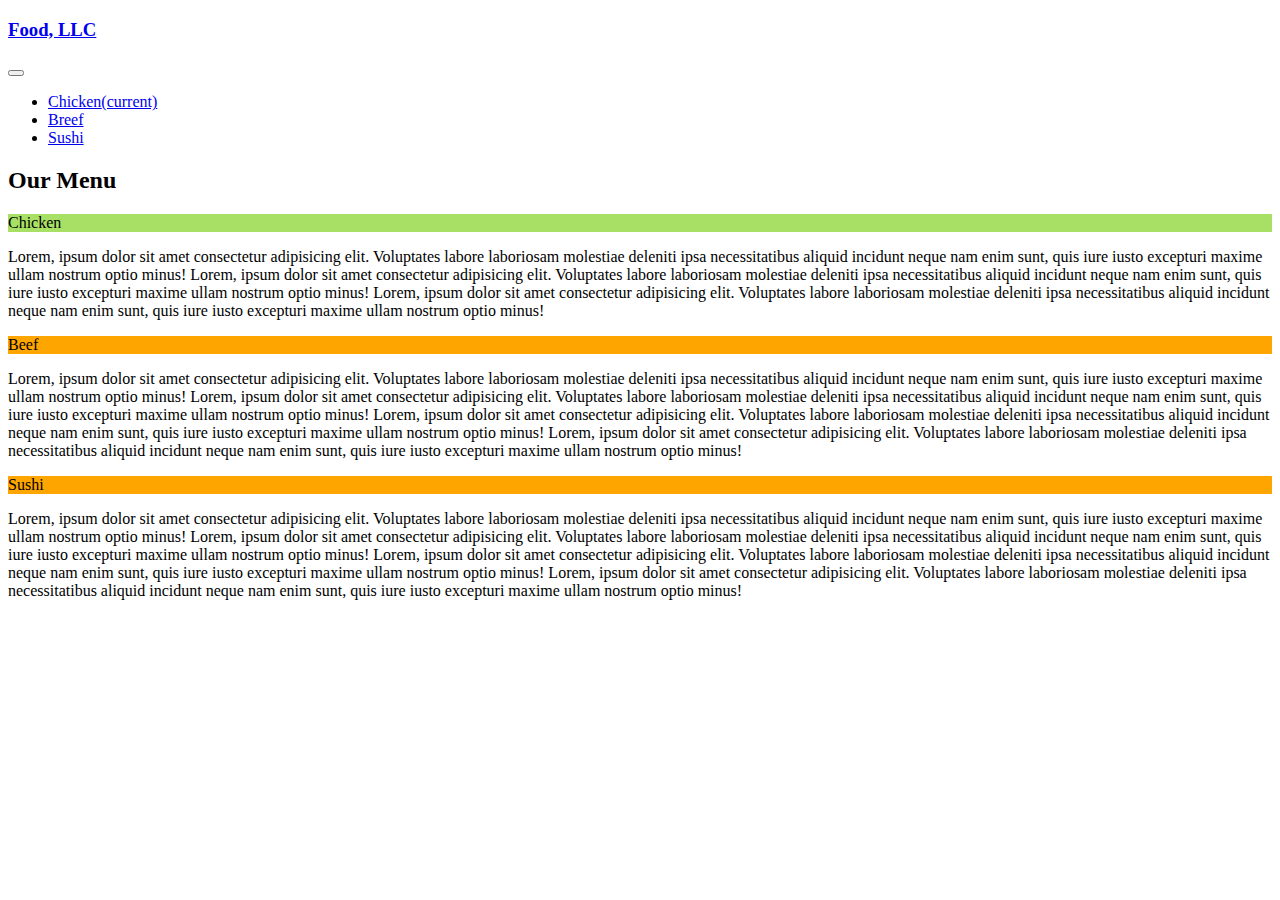
==== assigement/index.html @ 2b7426e4 "My Second Assigement" ====
<!DOCTYPE html>
<html>
	<head>
		<meta name="viewport" content="width=device-width, initial-scale=1.0">
		<link rel="stylesheet" type="text/css" href="navbar.css">
		<link rel="stylesheet" href="https://stackpath.bootstrapcdn.com/bootstrap/4.5.0/css/bootstrap.min.css" 
		integrity="sha384-9aIt2nRpC12Uk9gS9baDl411NQApFmC26EwAOH8WgZl5MYYxFfc+NcPb1dKGj7Sk" crossorigin="anonymous">
	</head>
	<body>
		<header>
			<nav class="navbar navbar-light bg-light ">
				<a class="navbar-brand" href="#"><h3>Food, LLC</h3></a>
				<button class="navbar-toggler" type="button" data-toggle="collapse" data-target="#navbarSupportedContent" aria-controls="navbarSupportedContent" aria-expanded="false" aria-label="Toggle navigation">
					<span class="navbar-toggler-icon"></span>
				</button>
				<div class="collapse navbar-collapse nabar-visible-md" id="navbarSupportedContent">
					<ul class="navbar-nav mr-auto">
						<li class="nav-item active">
							<a class="nav-link" href="#">Chicken<span class="sr-only">(current)</span></a>
						</li>
						<li class="nav-item">
							<a class="nav-link" href="#">Breef</a>
						</li>
						<li class="nav-item">
							<a class="nav-link disabled" href="#" tabindex="-1" aria-disabled="true">Sushi</a>
						</li>
			        </ul>
			    </div>
			</nav>
		    </div>
		</header>	

		<!---our menu-->
<header>
<h2>Our Menu</h2>
	<div class= "container">
		<div class="column">
			<div class="col-md col-sm col-xs">
				<section style="background-color: bluelight;" class="col-dd-3 col-td-4 col-md-10">
					<div style="background-color: #a8df65;" class=inner_element>Chicken</div>
					<p> Lorem, ipsum dolor sit amet consectetur adipisicing elit. 
						Voluptates labore laboriosam molestiae deleniti ipsa necessitatibus 
						aliquid incidunt neque nam enim sunt, quis iure iusto excepturi maxime 
						ullam nostrum optio minus! Lorem, ipsum dolor sit amet consectetur adipisicing elit. 
						Voluptates labore laboriosam molestiae deleniti ipsa necessitatibus 
						aliquid incidunt neque nam enim sunt, quis iure iusto excepturi maxime 
						ullam nostrum optio minus! Lorem, ipsum dolor sit amet consectetur adipisicing elit. 
						Voluptates labore laboriosam molestiae deleniti ipsa necessitatibus 
						aliquid incidunt neque nam enim sunt, quis iure iusto excepturi maxime 
						ullam nostrum optio minus!
					</p>
				</section>
			</div>

		
		<div class="col-md col-sm col-xs">
			<section style="background-color: bluelight;" class="col-dd-3 col-td-4 col-md-10">
				<div style="background-color: orange;" class=inner_element>Beef</div>
				<p>Lorem, ipsum dolor sit amet consectetur adipisicing elit.
					Voluptates labore laboriosam molestiae deleniti ipsa 
					necessitatibus aliquid incidunt neque nam enim sunt, 
					quis iure iusto excepturi maxime ullam nostrum optio minus!
					Lorem, ipsum dolor sit amet consectetur adipisicing elit. 
					Voluptates labore laboriosam molestiae deleniti ipsa necessitatibus 
					aliquid incidunt neque nam enim sunt, quis iure iusto excepturi maxime 
					ullam nostrum optio minus! Lorem, ipsum dolor sit amet consectetur adipisicing elit. 
					Voluptates labore laboriosam molestiae deleniti ipsa necessitatibus 
					aliquid incidunt neque nam enim sunt, quis iure iusto excepturi maxime 
					ullam nostrum optio minus! Lorem, ipsum dolor sit amet consectetur adipisicing elit. 
					Voluptates labore laboriosam molestiae deleniti ipsa necessitatibus 
					aliquid incidunt neque nam enim sunt, quis iure iusto excepturi maxime 
					ullam nostrum optio minus!
				</p>
			</section>
		</div>

		<div class="col-md col-sm col-xs">
			<section style="background-color: bluelight;" class="col-dd-3 col-td-4 col-md-10">
				<div style="background-color: orange;" class=inner_element>Sushi</div>
				<p>Lorem, ipsum dolor sit amet consectetur adipisicing elit.
					Voluptates labore laboriosam molestiae deleniti ipsa 
					necessitatibus aliquid incidunt neque nam enim sunt, 
					quis iure iusto excepturi maxime ullam nostrum optio minus!
					Lorem, ipsum dolor sit amet consectetur adipisicing elit. 
					Voluptates labore laboriosam molestiae deleniti ipsa necessitatibus 
					aliquid incidunt neque nam enim sunt, quis iure iusto excepturi maxime 
					ullam nostrum optio minus! Lorem, ipsum dolor sit amet consectetur adipisicing elit. 
					Voluptates labore laboriosam molestiae deleniti ipsa necessitatibus 
					aliquid incidunt neque nam enim sunt, quis iure iusto excepturi maxime 
					ullam nostrum optio minus! Lorem, ipsum dolor sit amet consectetur adipisicing elit. 
					Voluptates labore laboriosam molestiae deleniti ipsa necessitatibus 
					aliquid incidunt neque nam enim sunt, quis iure iusto excepturi maxime 
					ullam nostrum optio minus!
				</p>
			</section>
		</div>
	</div>
</div>
</header>

		<script src="https://code.jquery.com/jquery-3.5.1.slim.min.js" 
		integrity="sha384-DfXdz2htPH0lsSSs5nCTpuj/zy4C+OGpamoFVy38MVBnE+IbbVYUew+OrCXaRkfj" crossorigin="anonymous"></script>

		<script src="https://cdn.jsdelivr.net/npm/popper.js@1.16.0/dist/umd/popper.min.js" 
		integrity="sha384-Q6E9RHvbIyZFJoft+2mJbHaEWldlvI9IOYy5n3zV9zzTtmI3UksdQRVvoxMfooAo" crossorigin="anonymous"></script>

		<script src="https://stackpath.bootstrapcdn.com/bootstrap/4.5.0/js/bootstrap.min.js" 
		integrity="sha384-OgVRvuATP1z7JjHLkuOU7Xw704+h835Lr+6QL9UvYjZE3Ipu6Tp75j7Bh/kR0JKI" crossorigin="anonymous"></script>
	</body>
</html>
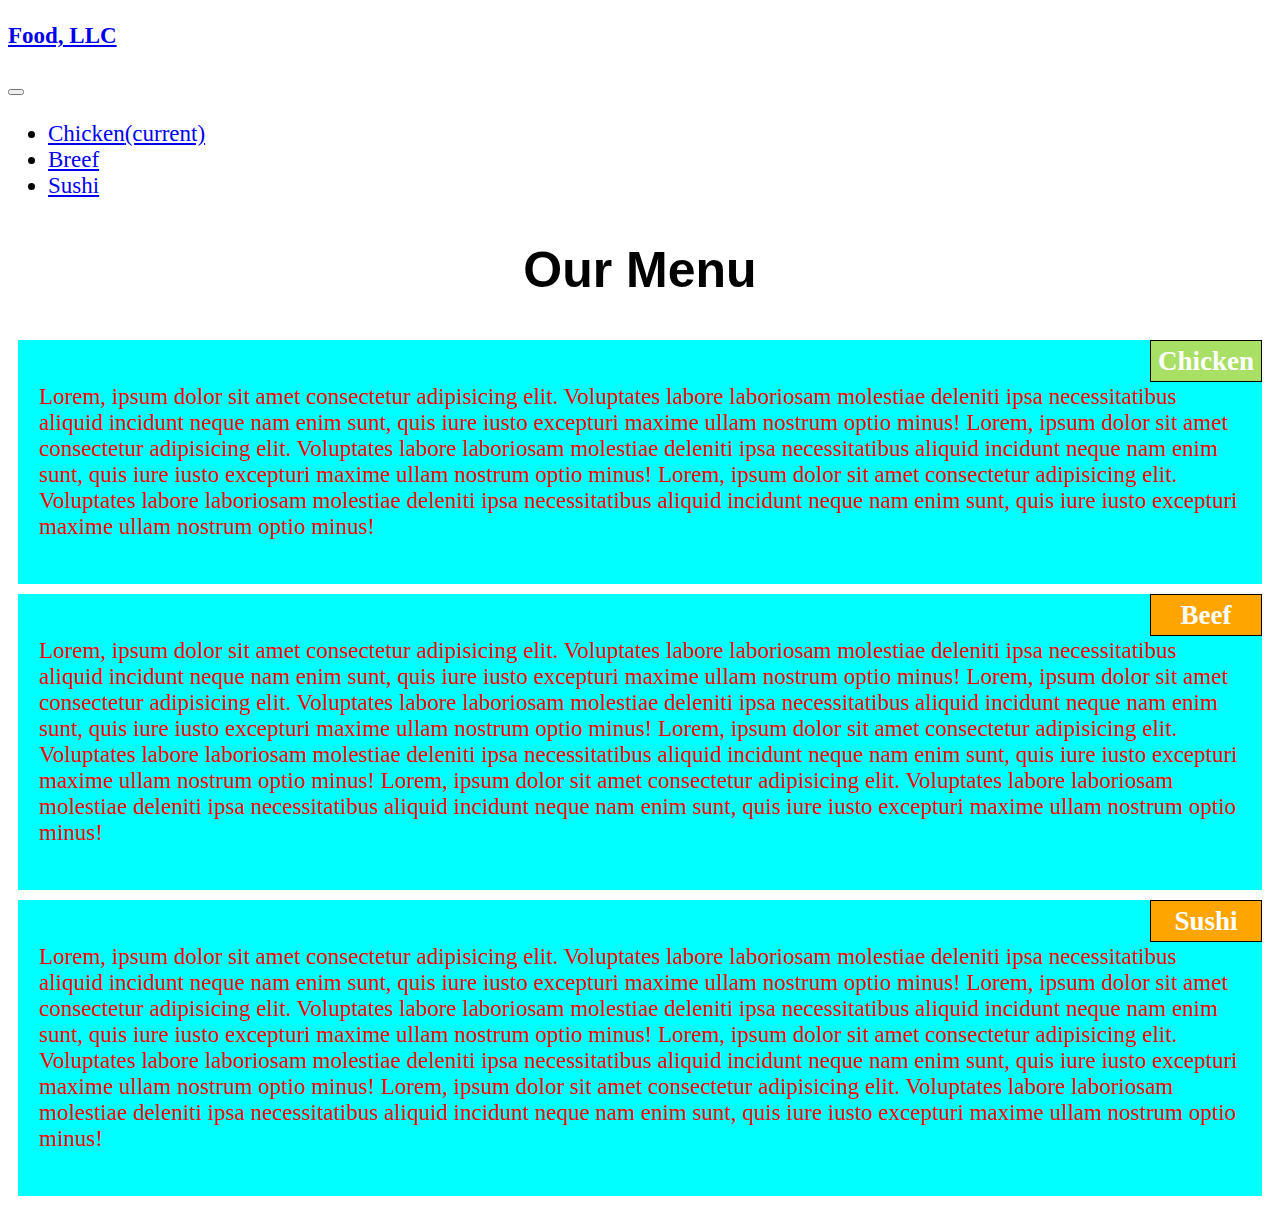
==== commit 403bc300: "added the project" ====
--- a/assigement/index.html
+++ b/assigement/index.html
@@ -2,7 +2,7 @@
 <html>
 	<head>
 		<meta name="viewport" content="width=device-width, initial-scale=1.0">
-		<link rel="stylesheet" type="text/css" href="navbar.css">
+		<link rel="stylesheet" type="text/css" href="styles.css">
 		<link rel="stylesheet" href="https://stackpath.bootstrapcdn.com/bootstrap/4.5.0/css/bootstrap.min.css" 
 		integrity="sha384-9aIt2nRpC12Uk9gS9baDl411NQApFmC26EwAOH8WgZl5MYYxFfc+NcPb1dKGj7Sk" crossorigin="anonymous">
 	</head>
--- a/assigement/styles.css
+++ b/assigement/styles.css
@@ -0,0 +1,50 @@
+
+.nav-link{
+    text-align: center;
+}
+
+.visible {
+	visibility: visible - md !important;
+  }
+
+*{
+    font-size: 23px;
+
+}
+h2{
+    text-align: center;
+    font-size: 50px;
+    font-family: 'Franklin Gothic Medium', 'Arial Narrow', Arial, sans-serif;
+}
+ div.inner_element{
+     font-family: Gabriola;
+     text-align: center;
+     font-size: 27px;
+     font-weight: bolder;
+     position: absolute;
+     width: 100px;
+     top: 0px;
+     right: 0px;
+     border: 1px solid black;
+     padding:5px;
+     margin-bottom: 10px;
+     margin-left: 10px;
+     height: 30px; 
+     color: white;
+}
+
+section.col-dd-3 {
+    font-family: Cambria, Cochin, Georgia, Times, 'Times New Roman', serif;
+    position: relative;
+    padding: 21px;
+    margin: 10px ;
+    background-color: aqua;
+
+}
+p{
+    color: red;
+}
+
+
+
+
